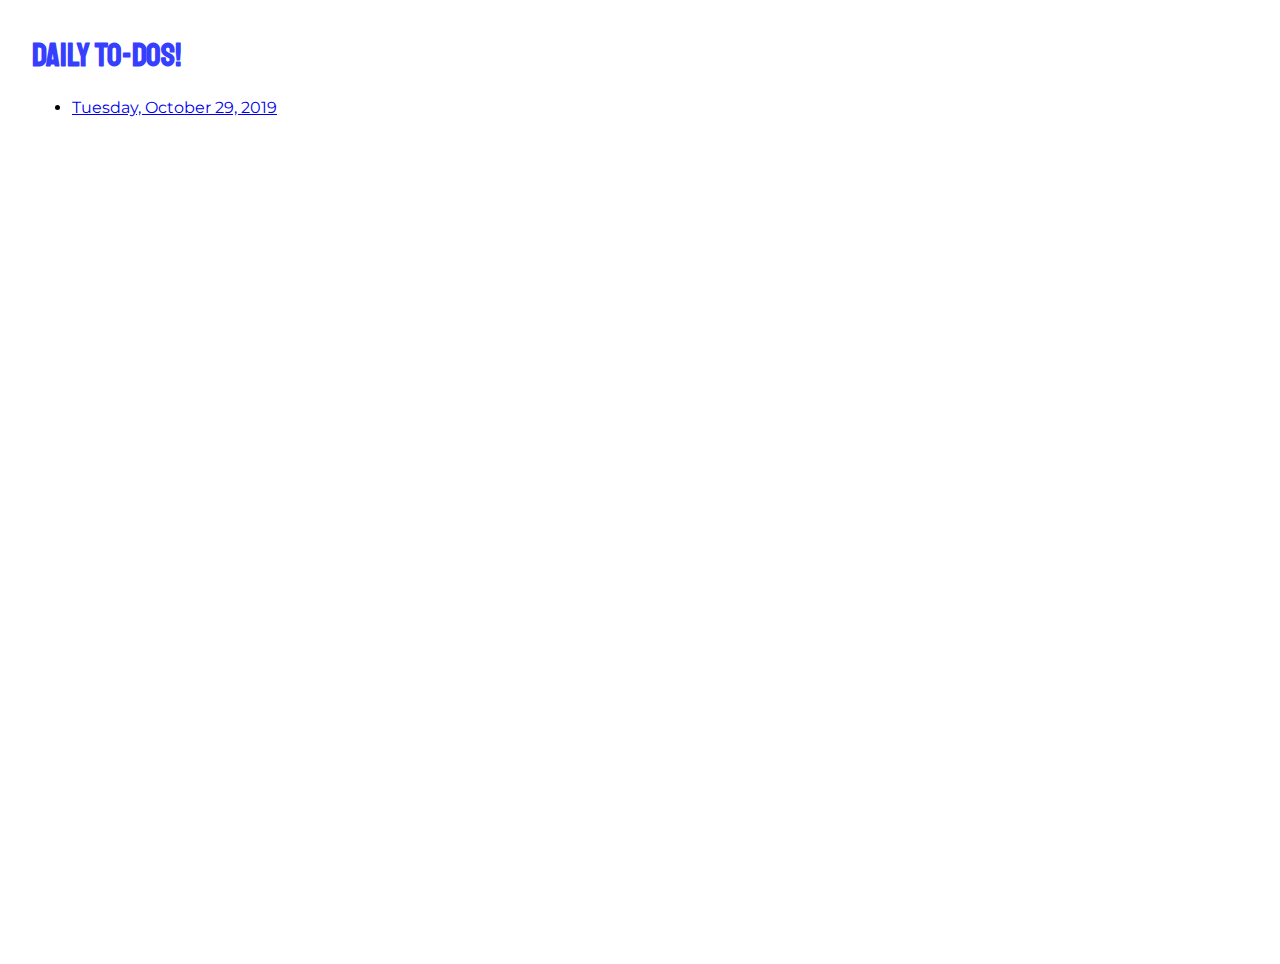
==== index.html @ e050facd "😎💖 Updated with Glitch" ====
<!DOCTYPE html>
<html lang="en">
  <head>
    <title>Hello!</title>
    <meta charset="utf-8" />
    <meta http-equiv="X-UA-Compatible" content="IE=edge" />
    <meta name="viewport" content="width=device-width, initial-scale=1" />
    <link
      href="https://fonts.googleapis.com/css?family=Montserrat|Staatliches&display=swap"
      rel="stylesheet"
    />
    <!-- import the webpage's stylesheet -->
    <link rel="stylesheet" href="/style.css" />

    <!-- import the webpage's javascript file -->
    <script src="/script.js" defer></script>
  </head>
  <body>
    <div>
      <h1>Daily To-Dos!</h1>
      <ul>
        <li>
          <a href="todos/2019/10/tuesday-29.html">Tuesday, October 29, 2019</a>
        </li>
      </ul>
    </div>
    <!-- include the Glitch button to show what the webpage is about and
          to make it easier for folks to view source and remix -->
    <div class="glitchButton" style="position:fixed;top:20px;right:20px;"></div>
    <script src="https://button.glitch.me/button.js"></script>
  </body>
</html>
---- style.css ----
/* Box sizing rules */
*,
*::before,
*::after {
  box-sizing: border-box;
}

/* Remove default padding */
ul[class],
ol[class] {
  padding: 0;
}

/* Remove default margin */
body,
h1,
h2,
h3,
h4,
p,
ul[class],
ol[class],
li,
figure,
figcaption,
blockquote,
dl,
dd {
  margin: 0;
}

/* Set core body defaults */
body {
  min-height: 100vh;
  scroll-behavior: smooth;
  text-rendering: optimizeSpeed;
  line-height: 1.5;
}

/* Remove list styles on ul, ol elements with a class attribute */
ul[class],
ol[class] {
  list-style: none;
}

/* A elements that don't have a class get default styles */
a:not([class]) {
  text-decoration-skip-ink: auto;
}

/* Make images easier to work with */
img {
  max-width: 100%;
  display: block;
}

/* Natural flow and rhythm in articles by default */
article > * + * {
  margin-top: 1em;
}

/* Inherit fonts for inputs and buttons */
input,
button,
textarea,
select {
  font: inherit;
}

/* Remove all animations and transitions for people that prefer not to see them */
@media (prefers-reduced-motion: reduce) {
  * {
    animation-duration: 0.01ms !important;
    animation-iteration-count: 1 !important;
    transition-duration: 0.01ms !important;
    scroll-behavior: auto !important;
  }
}


/* CSS files add styling rules to your content */

body {
  font-family: Montserrat, arial, sans-serif;
  margin: 2em;
}

h1 {
  font-family: "Staatliches", Georgia, serif;
  color: #373fff;
}

form[name="to-do"] ol {
  list-style: none;
}

form[name="to-do"] li {
  text-indent: -1.5em;
  padding-bottom: 0.5em;
}

input[type=checkbox]:checked + label {
  text-decoration: line-through;
}

.container {
  width: 70%;
  display: flex;
  justify-content: center;
  align-items: center;
}
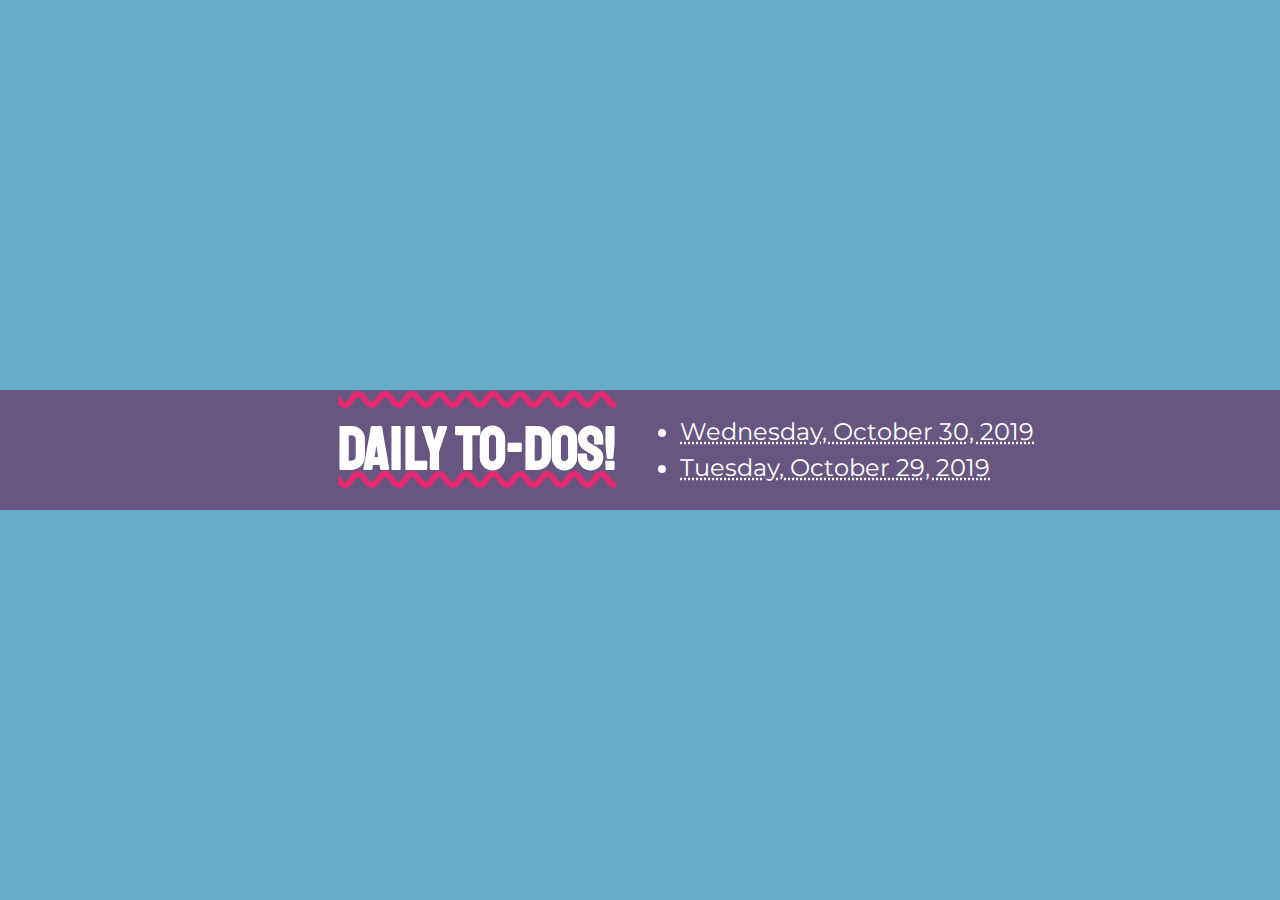
==== commit 0bb9cea2: "added wednesday to do" ====
--- a/index.html
+++ b/index.html
@@ -1,32 +1,42 @@
 <!DOCTYPE html>
 <html lang="en">
-  <head>
-    <title>Hello!</title>
-    <meta charset="utf-8" />
-    <meta http-equiv="X-UA-Compatible" content="IE=edge" />
-    <meta name="viewport" content="width=device-width, initial-scale=1" />
-    <link
-      href="https://fonts.googleapis.com/css?family=Montserrat|Staatliches&display=swap"
-      rel="stylesheet"
-    />
-    <!-- import the webpage's stylesheet -->
-    <link rel="stylesheet" href="/style.css" />
 
-    <!-- import the webpage's javascript file -->
-    <script src="/script.js" defer></script>
-  </head>
-  <body>
-    <div>
-      <h1>Daily To-Dos!</h1>
-      <ul>
-        <li>
-          <a href="todos/2019/10/tuesday-29.html">Tuesday, October 29, 2019</a>
-        </li>
-      </ul>
+<head>
+  <title>Hello!</title>
+  <meta charset="utf-8" />
+  <meta http-equiv="X-UA-Compatible" content="IE=edge" />
+  <meta name="viewport" content="width=device-width, initial-scale=1" />
+  <link href="https://fonts.googleapis.com/css?family=Montserrat|Staatliches&display=swap" rel="stylesheet" />
+  <!-- import the webpage's stylesheet -->
+  <link rel="stylesheet" href="/style.css" />
+
+  <!-- import the webpage's javascript file -->
+  <script src="/script.js" defer></script>
+</head>
+
+<body>
+  <div class="container">
+    <div class="row">
+      <div class="col-1">
+        <h1>Daily To-Dos!</h1>
+      </div>
+      <div class="col-3">
+        <ul>
+          <li>
+            <a href="todos/2019/10/wednesday-30.html">Wednesday, October 30, 2019</a>
+          </li>
+          <li>
+            <a href="todos/2019/10/tuesday-29.html">Tuesday, October 29, 2019</a>
+          </li>
+        </ul>
+      </div>
     </div>
-    <!-- include the Glitch button to show what the webpage is about and
+
+  </div>
+  <!-- include the Glitch button to show what the webpage is about and
           to make it easier for folks to view source and remix -->
-    <div class="glitchButton" style="position:fixed;top:20px;right:20px;"></div>
-    <script src="https://button.glitch.me/button.js"></script>
-  </body>
-</html>
+  <div class="glitchButton" style="position:fixed;top:20px;right:20px;"></div>
+  <script src="https://button.glitch.me/button.js"></script>
+</body>
+
+</html>--- a/style.css
+++ b/style.css
@@ -1,3 +1,11 @@
+/* COLORS!
+Blue Topaz: #67AECA
+Amethyst:   #675682
+Jewel:      #5F0F4E
+Rose:       #E52A6F
+Mustard:    #E9B000
+END COLORS! */
+
 /* Box sizing rules */
 *,
 *::before,
@@ -35,6 +43,7 @@
   scroll-behavior: smooth;
   text-rendering: optimizeSpeed;
   line-height: 1.5;
+  font-size: 24px;
 }
 
 /* Remove list styles on ul, ol elements with a class attribute */
@@ -82,30 +91,120 @@
 
 body {
   font-family: Montserrat, arial, sans-serif;
-  margin: 2em;
+  color: #fff;
+  background-color: #675682;
 }
 
 h1 {
   font-family: "Staatliches", Georgia, serif;
-  color: #373fff;
+  text-decoration: underline overline #E52A6F wavy;
+  text-decoration-skip-ink: none;
+  font-size: 2.5em;
+}
+
+@counter-style emojis {
+  system: cyclic;
+  symbols: "\1F994" "\1F988" "\1F984" "\1F48E" "\1F308" "\1F991";
+  suffix: " ";
 }
 
 form[name="to-do"] ol {
   list-style: none;
 }
 
+form[name="to-do"] li::before {
+  content: "\1F984";
+}
+
 form[name="to-do"] li {
-  text-indent: -1.5em;
-  padding-bottom: 0.5em;
+  text-indent: -1.3em;
+}
+
+@-moz-document url-prefix() {
+    @supports (animation: calc(0s)) {
+        /* Stylo */
+        form[name="to-do"] ol {
+          list-style-type: emojis;
+        }
+        form[name="to-do"] li::before {
+          content: none;
+        }
+        form[name="to-do"] li {
+          text-indent: 0;
+        }
+    }
+}
+
+
+
+#to-do li {
+  padding: 0.5em;
+}
+
+#to-do label:hover {
+  cursor: pointer;
+  text-decoration: line-through;
+
+}
+
+input[type=checkbox] {
+  display: none;
 }
 
 input[type=checkbox]:checked + label {
   text-decoration: line-through;
+  text-decoration-color: #E52A6F;
 }
 
 .container {
-  width: 70%;
+  display: flex;
+  flex-flow: row nowrap;
+  height: 100vh;
+}
+
+.row {
   display: flex;
   justify-content: center;
   align-items: center;
+  flex-flow: row wrap;
+  background-color: #675682;
+  flex: 1 1 100%;
+  padding-left: 1em;
+  padding-right: 1em;
+}
+
+
+.row a {
+  color: white;
+  text-decoration-style: dotted;
+}
+
+.row a:hover {
+  color: #fefd11;
+}
+
+.row a:active {
+  color: #E52A6F;
+}
+
+.col-1, .col-3 {
+  flex: 0 0 92%;
+}
+
+@media (min-width: 849px) {
+  body {
+    background-color: #67AECA;
+  }
+  .container { 
+    align-items: center;
+  }
+  .col-1 {
+    flex: 0 0 50%;
+    background-color: inherit;
+    text-align: right;
+    padding-right: 1em;
+  }
+  .col-3 {
+    flex: 0 0 50%;
+  }
 }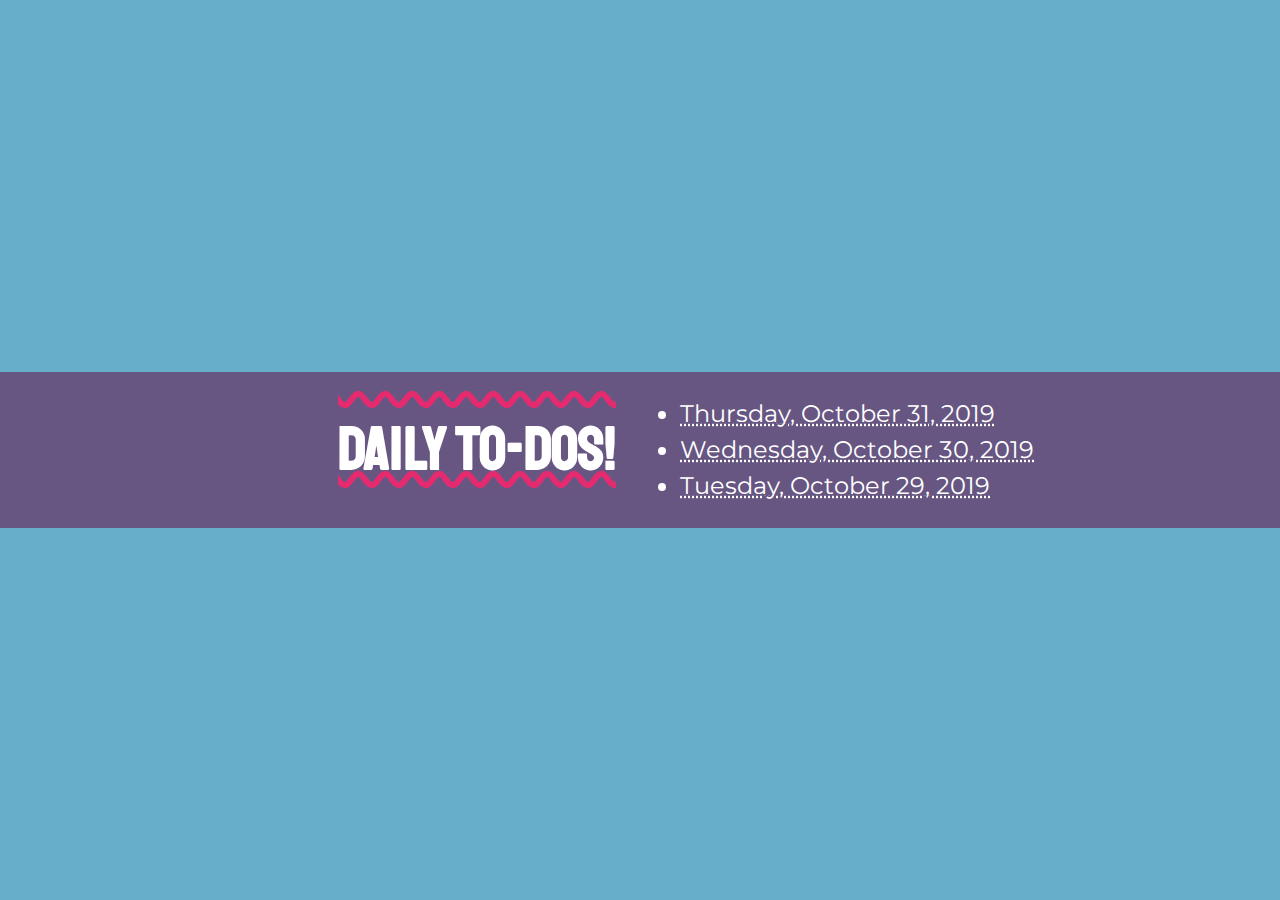
==== commit 8cc6a830: "added content for to-do list" ====
--- a/index.html
+++ b/index.html
@@ -23,6 +23,9 @@
       <div class="col-3">
         <ul>
           <li>
+            <a href="todos/2019/10/thursday-31.html">Thursday, October 31, 2019</a>
+          </li>
+          <li>
             <a href="todos/2019/10/wednesday-30.html">Wednesday, October 30, 2019</a>
           </li>
           <li>
--- a/style.css
+++ b/style.css
@@ -116,6 +116,10 @@
   content: "\1F984";
 }
 
+.halloween form[name="to-do"] li::before {
+  content: "\1F383";
+}
+
 form[name="to-do"] li {
   text-indent: -1.3em;
 }
@@ -130,6 +134,15 @@
           content: none;
         }
         form[name="to-do"] li {
+          text-indent: 0;
+        }
+        .halloween form[name="to-do"] ol {
+          list-style-type: "\1f47b";
+        }
+        .halloween form[name="to-do"] li::before {
+          content: none;
+        }
+        .halloween form[name="to-do"] li {
           text-indent: 0;
         }
     }
@@ -207,4 +220,83 @@
   .col-3 {
     flex: 0 0 50%;
   }
-}+}
+
+body.halloween {
+  background-color: #881EE4;
+  color: #85E21F;
+  font-family: Arvo;
+}
+
+body.halloween.business-pumpkin {
+  background: url(/assets/businesspumpkin.gif) repeat;
+}
+
+.halloween .row {
+  background-color: #000;
+}
+
+.halloween h1 {
+  font-family: Creepster, serif;
+  text-decoration: underline overline #F75F1C wavy;
+}
+
+.halloween h1:hover {
+  animation-name: spin;
+  animation-duration: 5000ms;
+  animation-iteration-count: infinite;
+  animation-timing-function: linear;
+}
+
+@keyframes spin {
+  from {
+    transform: rotate(0deg);
+  }
+  to {
+    transform: rotate(360deg);
+  }
+}
+
+.halloween input[type=checkbox]:checked + label {
+  text-decoration: line-through;
+  text-decoration-color: #FF9A00;
+}
+
+#business-toggle {
+  font-size: 100%;
+  font-family: inherit;
+  color: #fff;
+  border: 0;
+  padding: 0;
+  background-color: transparent;
+  position: absolute;
+  padding-left: 15px;
+  padding-top: 15px;
+}
+
+#business-toggle:hover {
+  animation: shake 0.5s;
+  animation-iteration-count: infinite; 
+}
+
+#business-toggle:active {
+  transform: scale(1.25);
+  font-size: 500%;
+  transition-duration: 0.5s;
+}
+
+@keyframes shake {
+  0% { transform: translate(1px, 1px) rotate(0deg); }
+  10% { transform: translate(-1px, -2px) rotate(-1deg); }
+  20% { transform: translate(-3px, 0px) rotate(1deg); }
+  30% { transform: translate(3px, 2px) rotate(0deg); }
+  40% { transform: translate(1px, -1px) rotate(1deg); }
+  50% { transform: translate(-1px, 2px) rotate(-1deg); }
+  60% { transform: translate(-3px, 1px) rotate(0deg); }
+  70% { transform: translate(3px, 1px) rotate(-1deg); }
+  80% { transform: translate(-1px, -1px) rotate(1deg); }
+  90% { transform: translate(1px, 2px) rotate(0deg); }
+  100% { transform: translate(1px, -2px) rotate(-1deg); }
+}
+
+
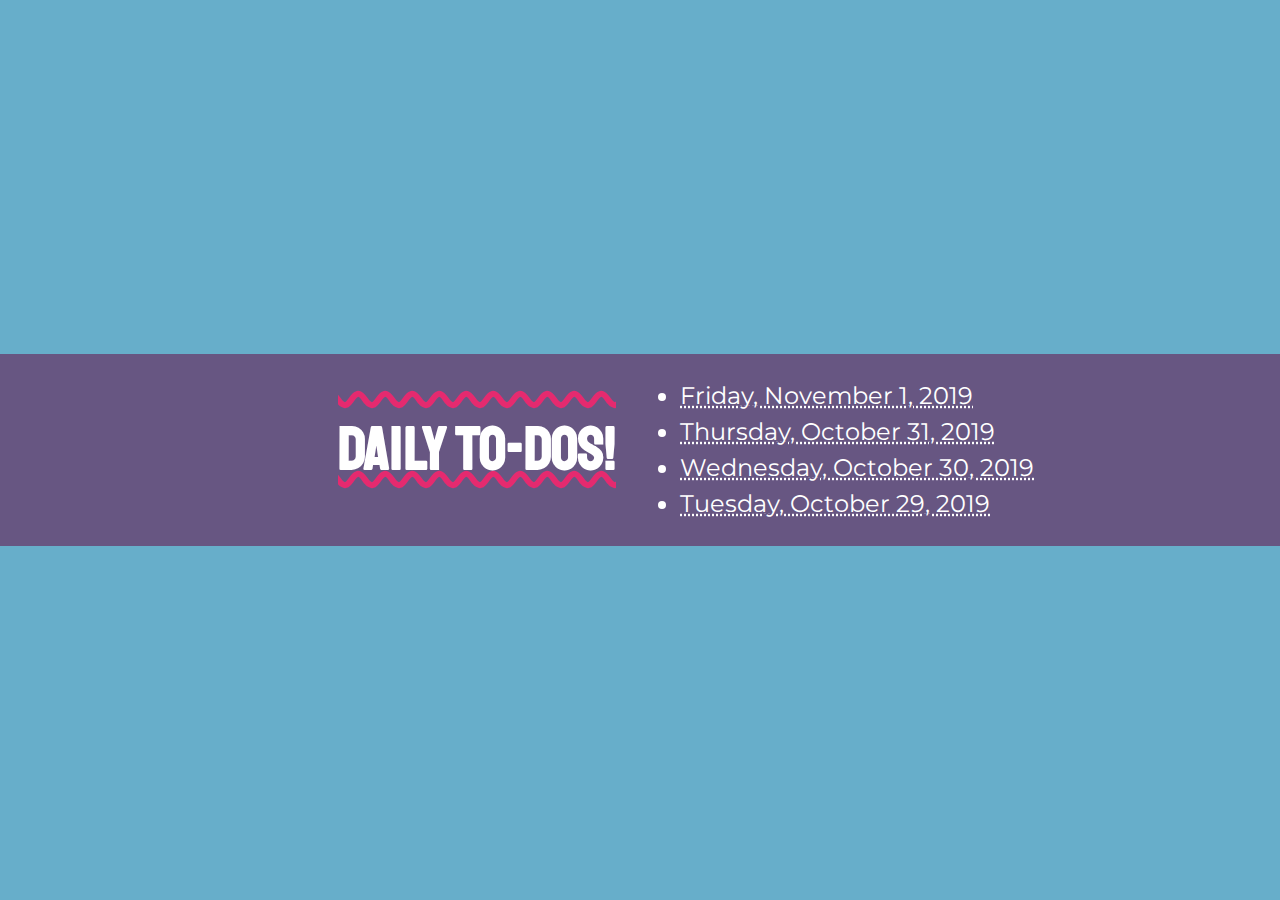
==== commit a2b10ba6: "added friday to-dos" ====
--- a/index.html
+++ b/index.html
@@ -23,6 +23,9 @@
       <div class="col-3">
         <ul>
           <li>
+            <a href="todos/2019/11/friday-01.html">Friday, November 1, 2019</a>
+          </li>
+          <li>
             <a href="todos/2019/10/thursday-31.html">Thursday, October 31, 2019</a>
           </li>
           <li>
